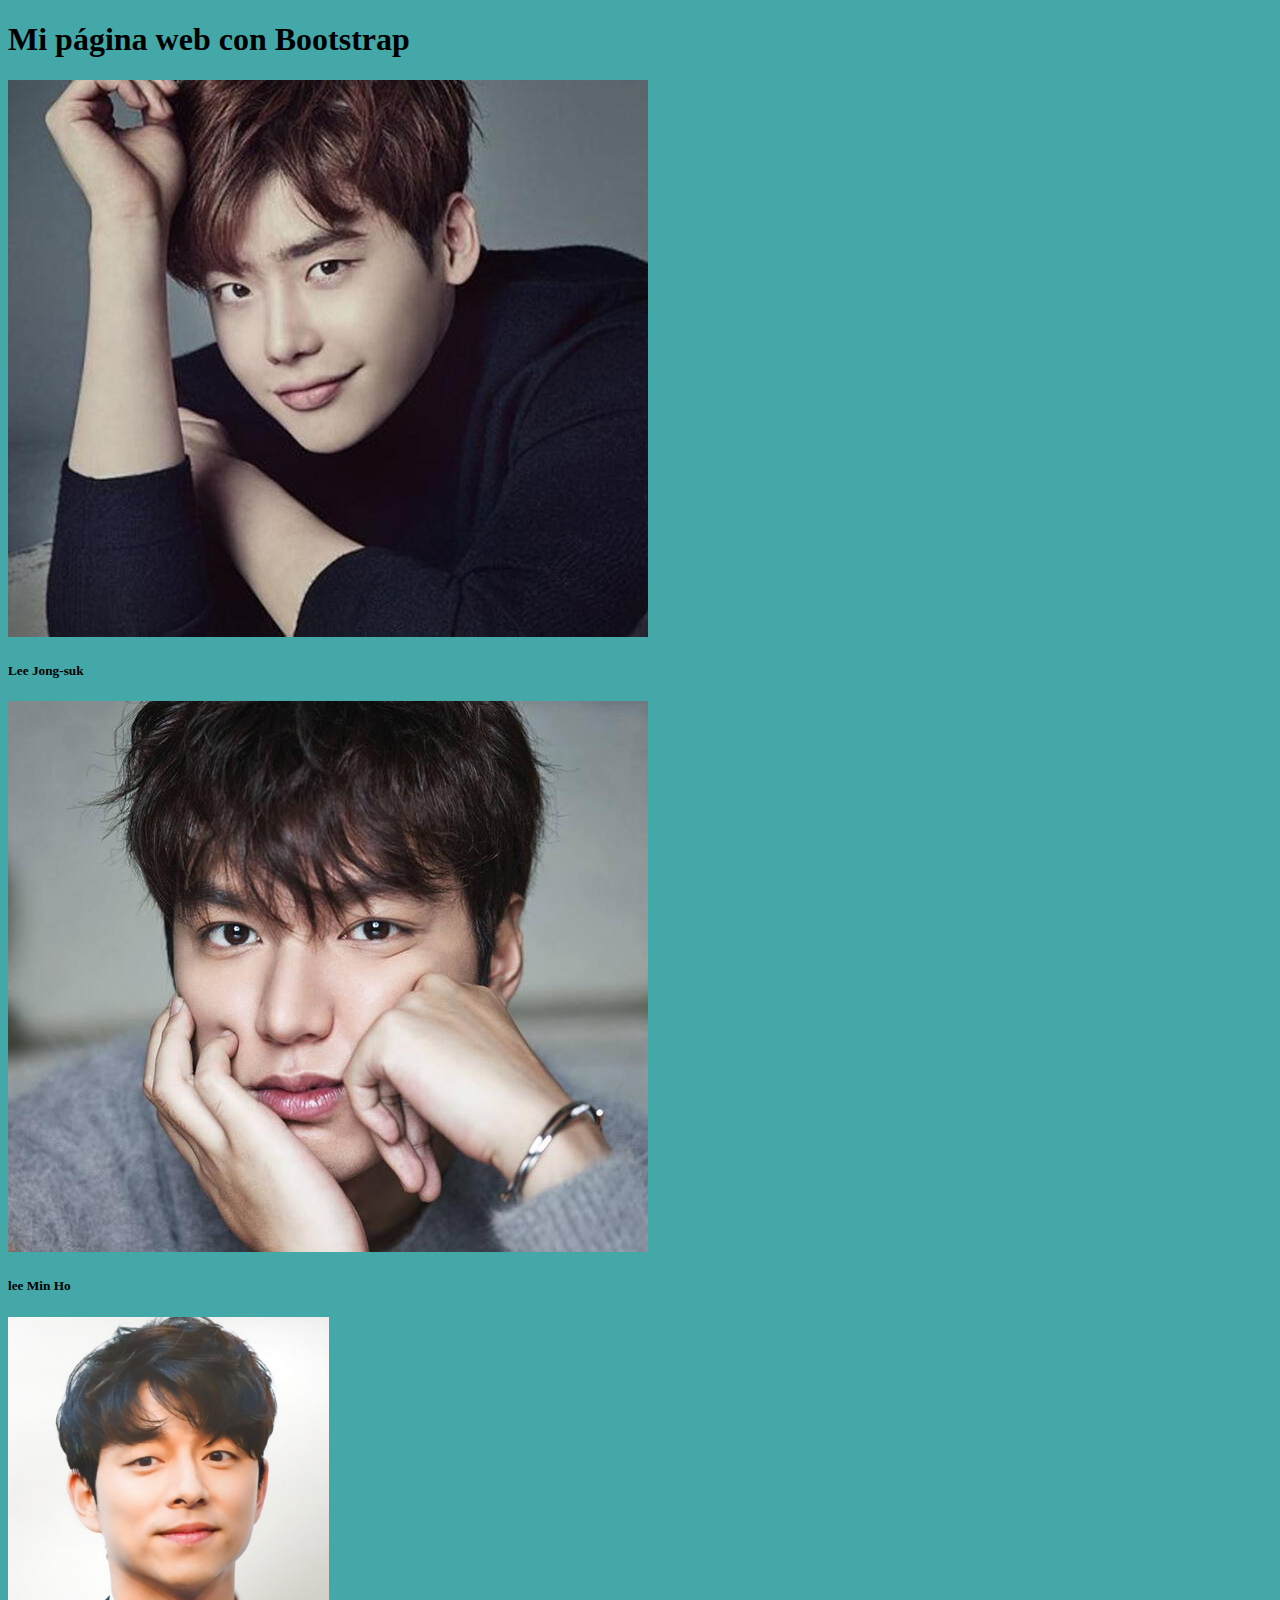
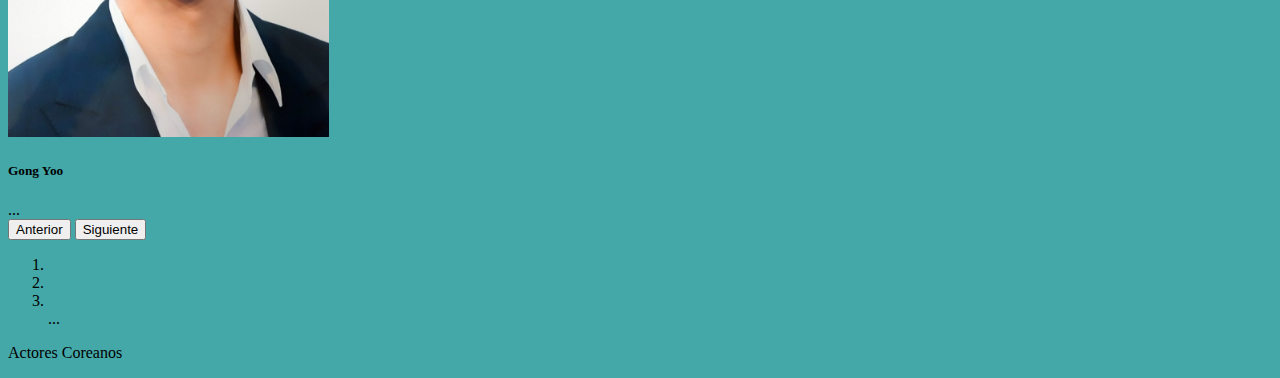
==== bootstrap/practica5.html @ 39950633 "practica5" ====
<!DOCTYPE html>
<html lang="en">
<head>
  <meta charset="UTF-8">
  <title>Mi página web con Bootstrap</title>
  <link rel="stylesheet" href="https://cdn.jsdelivr.net/npm/bootstrap@5.1.3/dist/css/bootstrap.min.css" integrity="sha384-1BmE4kWBq78iYhFldvKuhfTAU6auU8tT94WrHftjDbrCEXSU1oBoqyl2QvZ6jIW3" crossorigin="anonymous">
  <script src="https://cdn.jsdelivr.net/npm/bootstrap@5.1.3/dist/js/bootstrap.bundle.min.js" integrity="sha384-ka7Sk0Gln4gmtz2MlQnikT1wXgYsOg+OMhuP+IlRH9sENBO0LRn5q+8nbTov4+1p" crossorigin="anonymous"></script>
  <link rel="stylesheet" href="/bootstrap/style.css">
</head>
<body class="container"  >
  <header class="container">
    <h1>Mi página web con Bootstrap</h1>
    <div id="carouselExampleControls" class="carousel slide" data-ride="carousel">
        <div class="carousel-inner">
          <div class="carousel-item active">
            <img src="/js.jpeg" class="d-block w-100" alt="Imagen 1">
            <div class="carousel-caption">
              <h5>Lee Jong-suk</h5>
           
            </div>
          </div>
          <div class="carousel-item">
            <img src="/MH.jpeg" class="d-block w-100" alt="Imagen 2">
            <div class="carousel-caption">
              <h5>lee Min Ho</h5>
             
            </div>
          </div>
          <div class="carousel-item">
            <img src="/GY.jpg" class="d-block w-100" alt="Imagen 2" height="420px">
            <div class="carousel-caption">
              <h5>Gong Yoo</h5>
        
            </div>
          </div>
          ...
        </div>
        <button class="carousel-control-prev" type="button" data-bs-target="#carouselExampleControls" data-bs-slide="prev">
          <span class="carousel-control-prev-icon" aria-hidden="true"></span>
          <span class="visually-hidden">Anterior</span>
        </button>
        <button class="carousel-control-next" type="button" data-bs-target="#carouselExampleControls" data-bs-slide="next">
          <span class="carousel-control-next-icon" aria-hidden="true"></span>
          <span class="visually-hidden">Siguiente</span>
        </button>
        <ol class="carousel-indicators">
          <li data-bs-target="#carouselExampleControls" data-bs-slide-to="0" class="active"></li>
          <li data-bs-target="#carouselExampleControls" data-bs-slide-to="1"></li>
          <li data-bs-target="#carouselExampleControls" data-bs-slide-to="2"></li>
          ...
        </ol>
      </div>
  </header>
  <body class="container" >
    <p>Actores Coreanos</p>
  </body>
</html>
---- bootstrap/style.css ----
body{
 background-color: rgb(69, 168, 168);

}
header h1{
    font-family: 'Times New Roman', Times, serif;
}
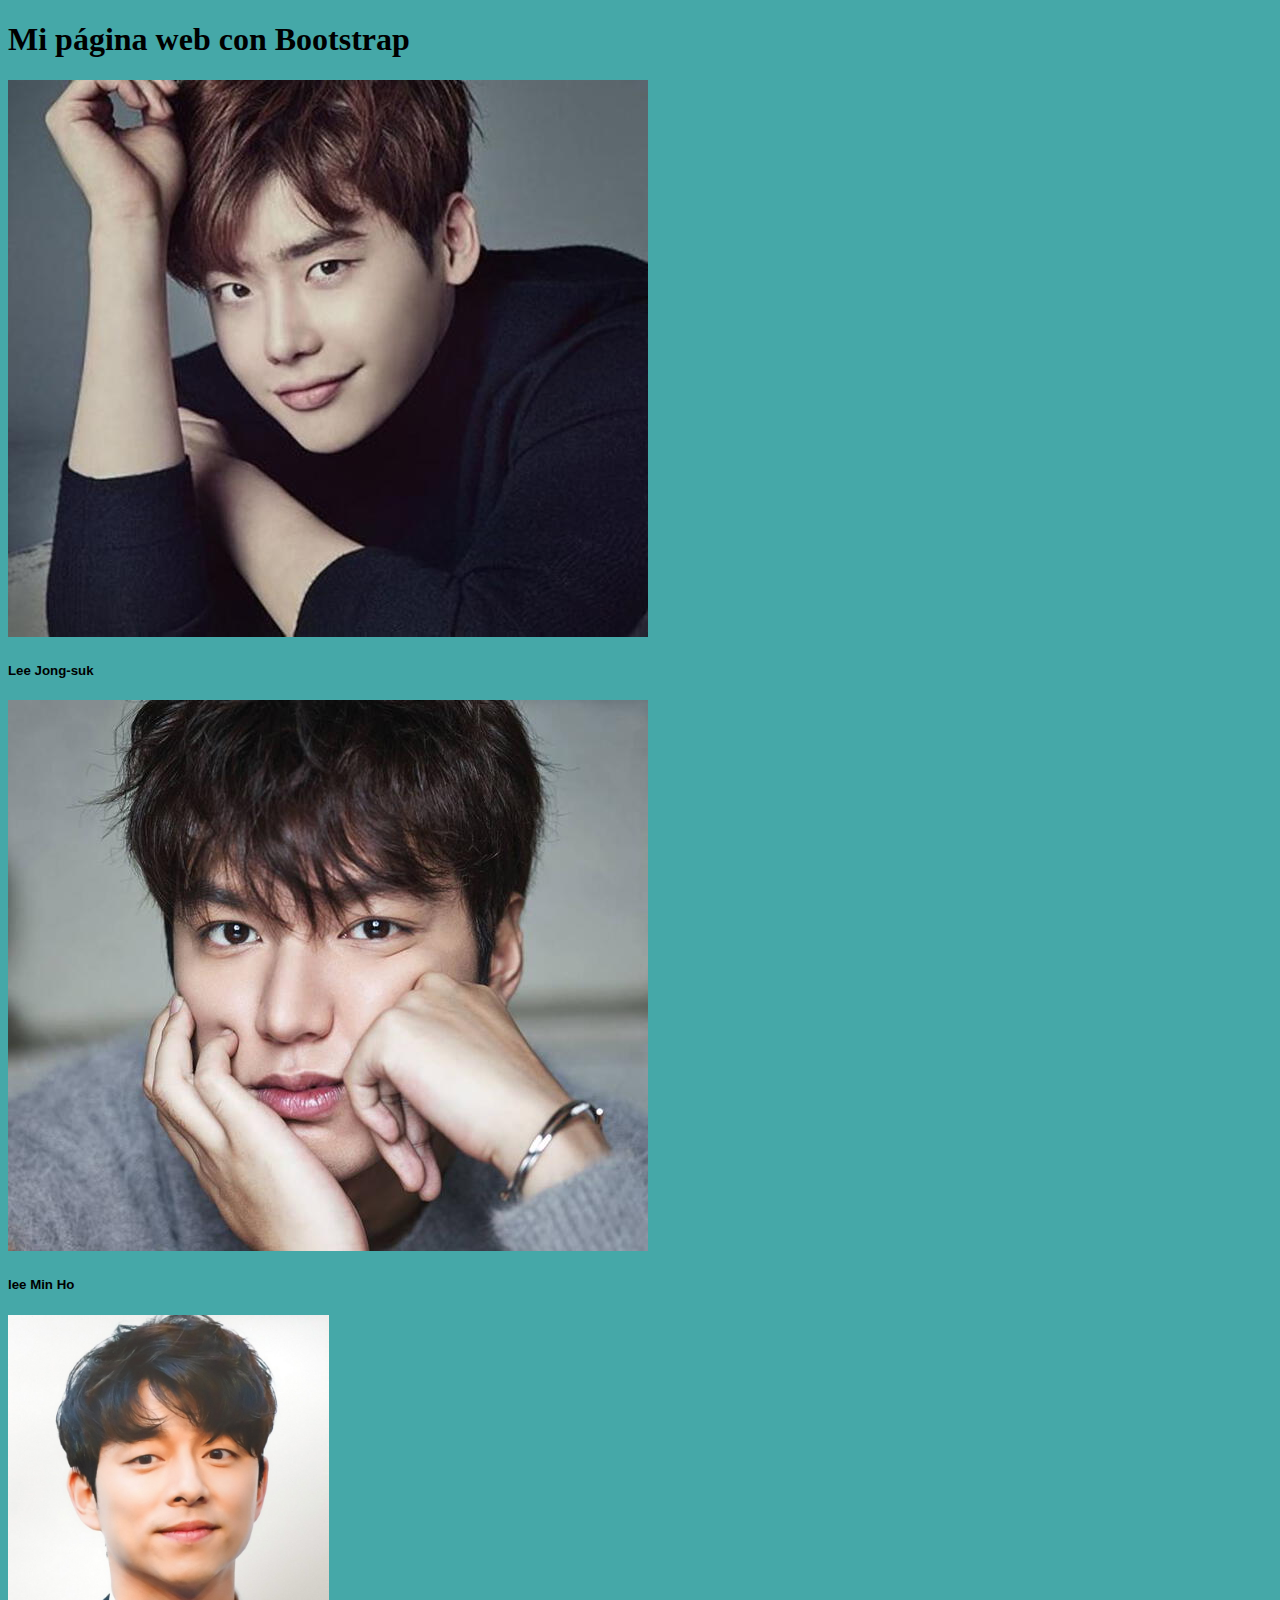
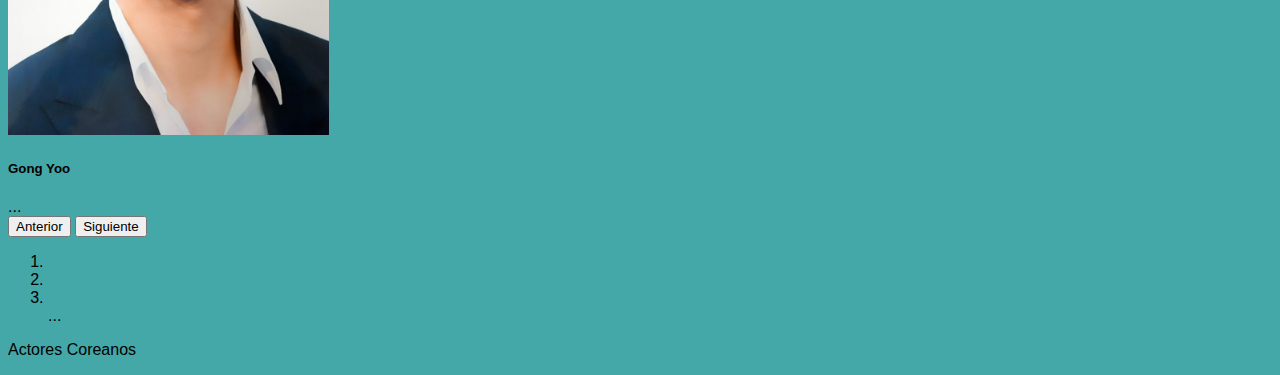
==== commit 5b2542b6: "practica3" ====
--- a/bootstrap/practica5.html
+++ b/bootstrap/practica5.html
@@ -51,7 +51,7 @@
         </ol>
       </div>
   </header>
-  <body class="container" >
+  <body class="container" style="font-family: 'Lucida Sans', 'Lucida Sans Regular', 'Lucida Grande', 'Lucida Sans Unicode', Geneva, Verdana, sans-serif;" >
     <p>Actores Coreanos</p>
   </body>
 </html>